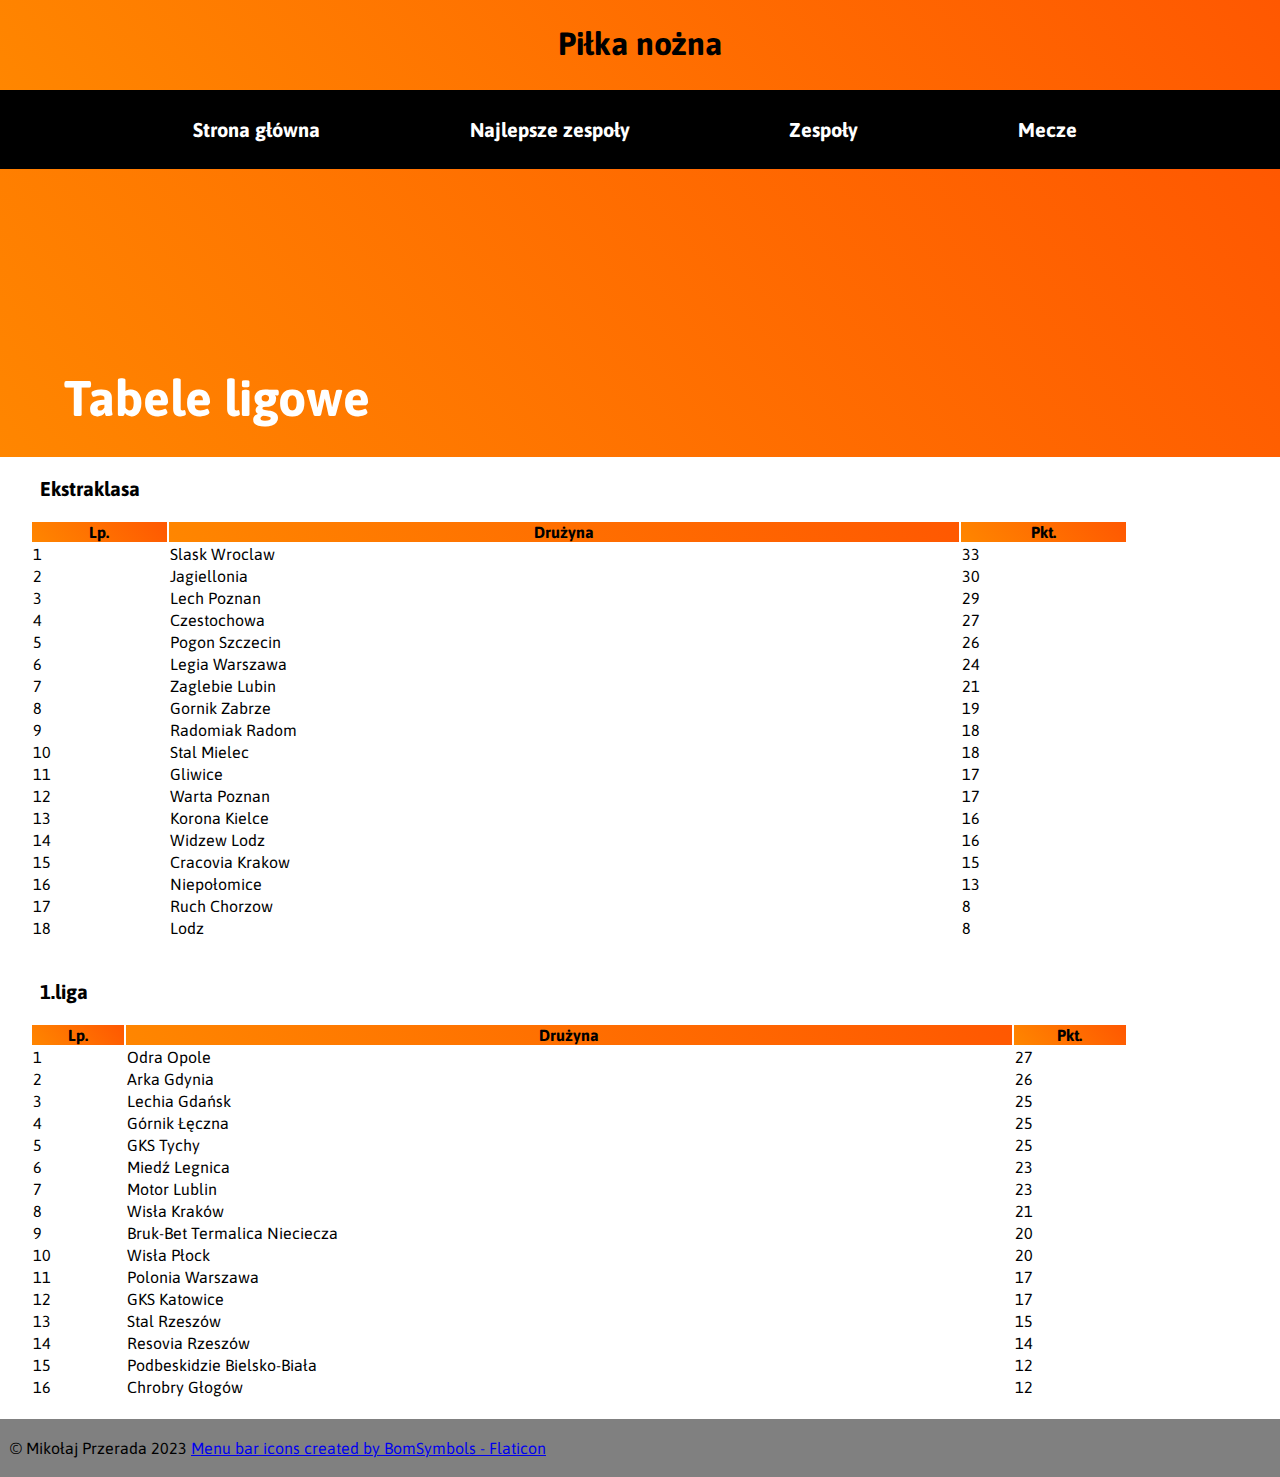
==== liga.html @ 1de12d1f "Added liga.html, finished hyperlinks n bottom menu" ====
<!DOCTYPE html>
<html lang="en">

<head>
    <meta charset="UTF-8">
    <meta http-equiv="X-UA-Compatible" content="IE=edge">
    <meta name="viewport" content="width=device-width, initial-scale=1.0">
    <script src="https://ajax.googleapis.com/ajax/libs/jquery/3.7.1/jquery.min.js"></script>
    <script src="jquery-ui-1.13.2.custom/jquery-ui.min.js"></script>
    <script src="script.js"></script>
    <link rel="stylesheet" href="jquery-ui-1.13.2.custom/jquery-ui.min.css">
    <link rel="stylesheet" href="style.css">
    <link rel="stylesheet" href="style-liga.css">
    <title>Document</title>
</head>

<body>
    <header>
        <h1>Piłka nożna</h1>
    </header>
    <nav>
        <div id="menu">
            <img id="mobileHamburgerICO" src="main-menu.png" width="20px"/>
            <!-- pamiętać o atrybucji(autor ikony): <a href="https://www.flaticon.com/free-icons/menu-bar" title="menu bar icons">Menu bar icons created by BomSymbols - Flaticon</a> -->
            <h2 class="menuElement"><a href="index.html">Strona główna</a></h2>
            <div id="zespoly" class="menuElement">
                <h2><a href="zespoly.html">Najlepsze zespoły</a></h2>
                <ul class="retractingElement">
                    <li><a href="zespoly.html#brukbet">Bruk-Bet Termalica Nieciecza</a></li>
                    <li><a href="zespoly.html#rks">RKS Radomsko</a></li>
                    <li><a href="zespoly.html#gks-gks-mocny-tylko-w-slowach-jest">GKS Bełchatów</a></li>
                </ul>
            </div>
            <div id="mecze" class="menuElement">
                <h2><a href="zespoly2.html">Zespoły</a></h2>
                <ul class="retractingElement">
                    <li><a href="zespoly2.html#ekstraklasa">Ekstraklasa</a></li>
                    <li><a href="zespoly2.html#1liga">1. liga</a></li>
                    <li><a href="zespoly2.html#2liga">2. liga</a></li>
                </ul>
            </div>
            <div id="liga" class="menuElement">
                <h2><a href="mecze.html">Mecze</a></h2>
                <ul class="retractingElement">
                    <li><a href="liga.html#ekstraklasa">Ekstraklasa</a></li>
                    <li><a href="liga.html#1liga">1. liga</a></li>
                </ul>
            </div>
        </div>
    </nav>
</body>

<main>
    <section id="main-banner">Tabele ligowe
    </section>
    <section id="ekstraklasa" class="table">
        <h2>Ekstraklasa</h2>
        <table>
                <tr>
                    <th>Lp.</th>
                    <th>Drużyna</th>
                    <th>Pkt.</th>
                </tr>
                <tr>
                    <td>1</td>
                    <td>Slask Wroclaw</td>
                    <td>33</td>
                  </tr>
                  <tr>
                    <td>2</td>
                    <td>Jagiellonia</td>
                    <td>30</td>
                  </tr>
                  <tr>
                    <td>3</td>
                    <td>Lech Poznan</td>
                    <td>29</td>
                  </tr>
                  <tr>
                    <td>4</td>
                    <td>Czestochowa</td>
                    <td>27</td>
                  </tr>
                  <tr>
                    <td>5</td>
                    <td>Pogon Szczecin</td>
                    <td>26</td>
                  </tr>
                  <tr>
                    <td>6</td>
                    <td>Legia Warszawa</td>
                    <td>24</td>
                  </tr>
                  <tr>
                    <td>7</td>
                    <td>Zaglebie Lubin</td>
                    <td>21</td>
                  </tr>
                  <tr>
                    <td>8</td>
                    <td>Gornik Zabrze</td>
                    <td>19</td>
                  </tr>
                  <tr>
                    <td>9</td>
                    <td>Radomiak Radom</td>
                    <td>18</td>
                  </tr>
                  <tr>
                    <td>10</td>
                    <td>Stal Mielec</td>
                    <td>18</td>
                  </tr>
                  <tr>
                    <td>11</td>
                    <td>Gliwice</td>
                    <td>17</td>
                  </tr>
                  <tr>
                    <td>12</td>
                    <td>Warta Poznan</td>
                    <td>17</td>
                  </tr>
                  <tr>
                    <td>13</td>
                    <td>Korona Kielce</td>
                    <td>16</td>
                  </tr>
                  <tr>
                    <td>14</td>
                    <td>Widzew Lodz</td>
                    <td>16</td>
                  </tr>
                  <tr>
                    <td>15</td>
                    <td>Cracovia Krakow</td>
                    <td>15</td>
                  </tr>
                  <tr>
                    <td>16</td>
                    <td>Niepołomice</td>
                    <td>13</td>
                  </tr>
                  <tr>
                    <td>17</td>
                    <td>Ruch Chorzow</td>
                    <td>8</td>
                  </tr>
                  <tr>
                    <td>18</td>
                    <td>Lodz</td>
                    <td>8</td>
                  </tr>
        </table>
    </section>
    <section id="1liga" class="table">
        <h2>1.liga</h2>
        <table>
                <tr>
                    <th>Lp.</th>
                    <th>Drużyna</th>
                    <th>Pkt.</th>
                </tr>
                <tr>
                    <td>1</td>
                    <td>Odra Opole</td>
                    <td>27</td>
                  </tr>
                  <tr>
                    <td>2</td>
                    <td>Arka Gdynia</td>
                    <td>26</td>
                  </tr>
                  <tr>
                    <td>3</td>
                    <td>Lechia Gdańsk</td>
                    <td>25</td>
                  </tr>
                  <tr>
                    <td>4</td>
                    <td>Górnik Łęczna</td>
                    <td>25</td>
                  </tr>
                  <tr>
                    <td>5</td>
                    <td>GKS Tychy</td>
                    <td>25</td>
                  </tr>
                  <tr>
                    <td>6</td>
                    <td>Miedź Legnica</td>
                    <td>23</td>
                  </tr>
                  <tr>
                    <td>7</td>
                    <td>Motor Lublin</td>
                    <td>23</td>
                  </tr>
                  <tr>
                    <td>8</td>
                    <td>Wisła Kraków</td>
                    <td>21</td>
                  </tr>
                  <tr>
                    <td>9</td>
                    <td>Bruk-Bet Termalica Nieciecza</td>
                    <td>20</td>
                  </tr>
                  <tr>
                    <td>10</td>
                    <td>Wisła Płock</td>
                    <td>20</td>
                  </tr>
                  <tr>
                    <td>11</td>
                    <td>Polonia Warszawa</td>
                    <td>17</td>
                  </tr>
                  <tr>
                    <td>12</td>
                    <td>GKS Katowice</td>
                    <td>17</td>
                  </tr>
                  <tr>
                    <td>13</td>
                    <td>Stal Rzeszów</td>
                    <td>15</td>
                  </tr>
                  <tr>
                    <td>14</td>
                    <td>Resovia Rzeszów</td>
                    <td>14</td>
                  </tr>
                  <tr>
                    <td>15</td>
                    <td>Podbeskidzie Bielsko-Biała</td>
                    <td>12</td>
                  </tr>
                  <tr>
                    <td>16</td>
                    <td>Chrobry Głogów</td>
                    <td>12</td>
                  </tr>
                
        </table>
    </section>
</main>
<footer>
    <p>&copy; Mikołaj Przerada 2023
    <a href="https://www.flaticon.com/free-icons/menu-bar" title="menu bar icons">Menu bar icons created by BomSymbols - Flaticon</a>
    </p>
</footer>
</html>
---- style.css ----
@import url('https://fonts.googleapis.com/css2?family=Asap:wght@300&display=swap');

*{
    margin: 0;
    font-family: 'Asap', sans-serif;
}
nav h2{
    font-size: 20px;
}
nav{
    width: 100%;
    background: rgb(0, 0, 0);
    
}

#menu{
    display: flex;
    justify-content: space-evenly;
    color: whitesmoke;
    padding: 8px 0px 8px 0px;
    flex-wrap: wrap;
}
#menu a{
    color: white;
    text-decoration: none;
}
main{
    display: flex;
}
main section{
    padding: 0 30px 20px 30px;

}

main{
    flex-direction: column;
}


@media(orientation: landscape) {
    #menu{
        width: 90%;
        margin: 0% 5%;
    }
    #menu>img{
       display: none;
    }
    #main-banner{
        padding: 400px 0 30px 5%;
        
    }
    
}
@media(orientation: portrait) {
    #menu{
        font-size: 25px;
        width: 50%;
        flex-direction: column;
        margin: 0% 25%;
        text-align: center;
    }
    #menu a, #menu h2{
        font-size: 25px;
    }
    .menuElement{
        display: none;
    }
    #menu>img{
        width: 10%;
        margin: 0% 45%;
    }
    
}
nav div, h2{
    padding: 0px 10px;
}
#menu ul{
    list-style-type: none;
}
.retractingElement{
    display: none;
    padding: 0; 
    padding: 0px 8px; 
    min-height: 0;  
}

header{
    background: linear-gradient(230deg, rgba(255,88,1,1) 0%, rgba(255,134,0,1) 100%);
    height: 50px;
    text-align: center;
    padding: 20px;
}

header>h1{
    padding: 5px;
}
footer{
    width: 100%;
    padding: 20px 0;
    background-color: gray;
}
footer>p{
    margin: 0 10px;
}
---- style-liga.css ----
#main-banner{
    padding: 200px 0 30px 5%;
    width: 95%;
    color: white;
    font-weight: bold;
    background: linear-gradient(230deg, rgba(255,88,1,1) 0%, rgba(255,134,0,1) 100%);
    font-size: 50px;
}
.zespol{
    padding: 50px 5%;
    text-align: right;
}
h2{
    font-size: 20px;
    margin: 20px 0;
}
table{
    width: 90%;
    border-color: black;
}
th{
    background: linear-gradient(230deg, rgba(255,88,1,1) 0%, rgba(255,134,0,1) 100%);
}
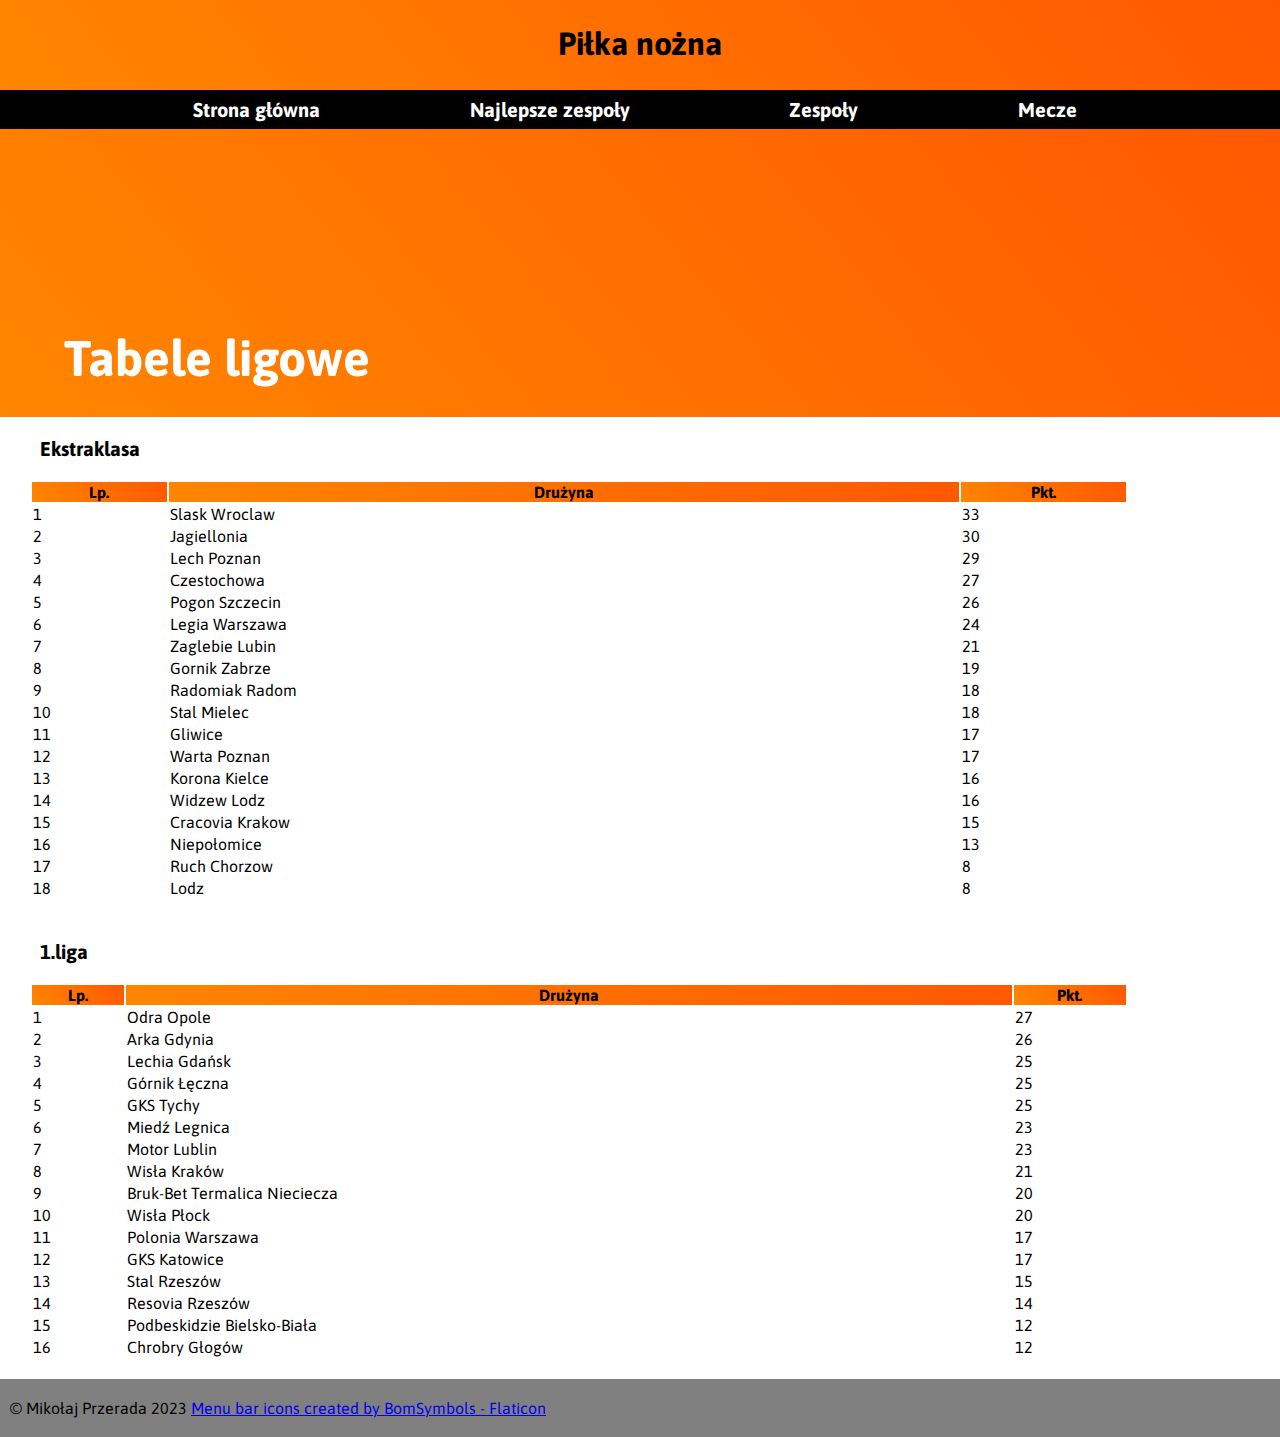
==== commit cd087262: "bugfixes" ====
--- a/liga.html
+++ b/liga.html
@@ -40,7 +40,7 @@
                 </ul>
             </div>
             <div id="liga" class="menuElement">
-                <h2><a href="mecze.html">Mecze</a></h2>
+                <h2><a href="liga.html">Mecze</a></h2>
                 <ul class="retractingElement">
                     <li><a href="liga.html#ekstraklasa">Ekstraklasa</a></li>
                     <li><a href="liga.html#1liga">1. liga</a></li>
--- a/style-liga.css
+++ b/style-liga.css
@@ -10,7 +10,7 @@
     padding: 50px 5%;
     text-align: right;
 }
-h2{
+main h2{
     font-size: 20px;
     margin: 20px 0;
 }
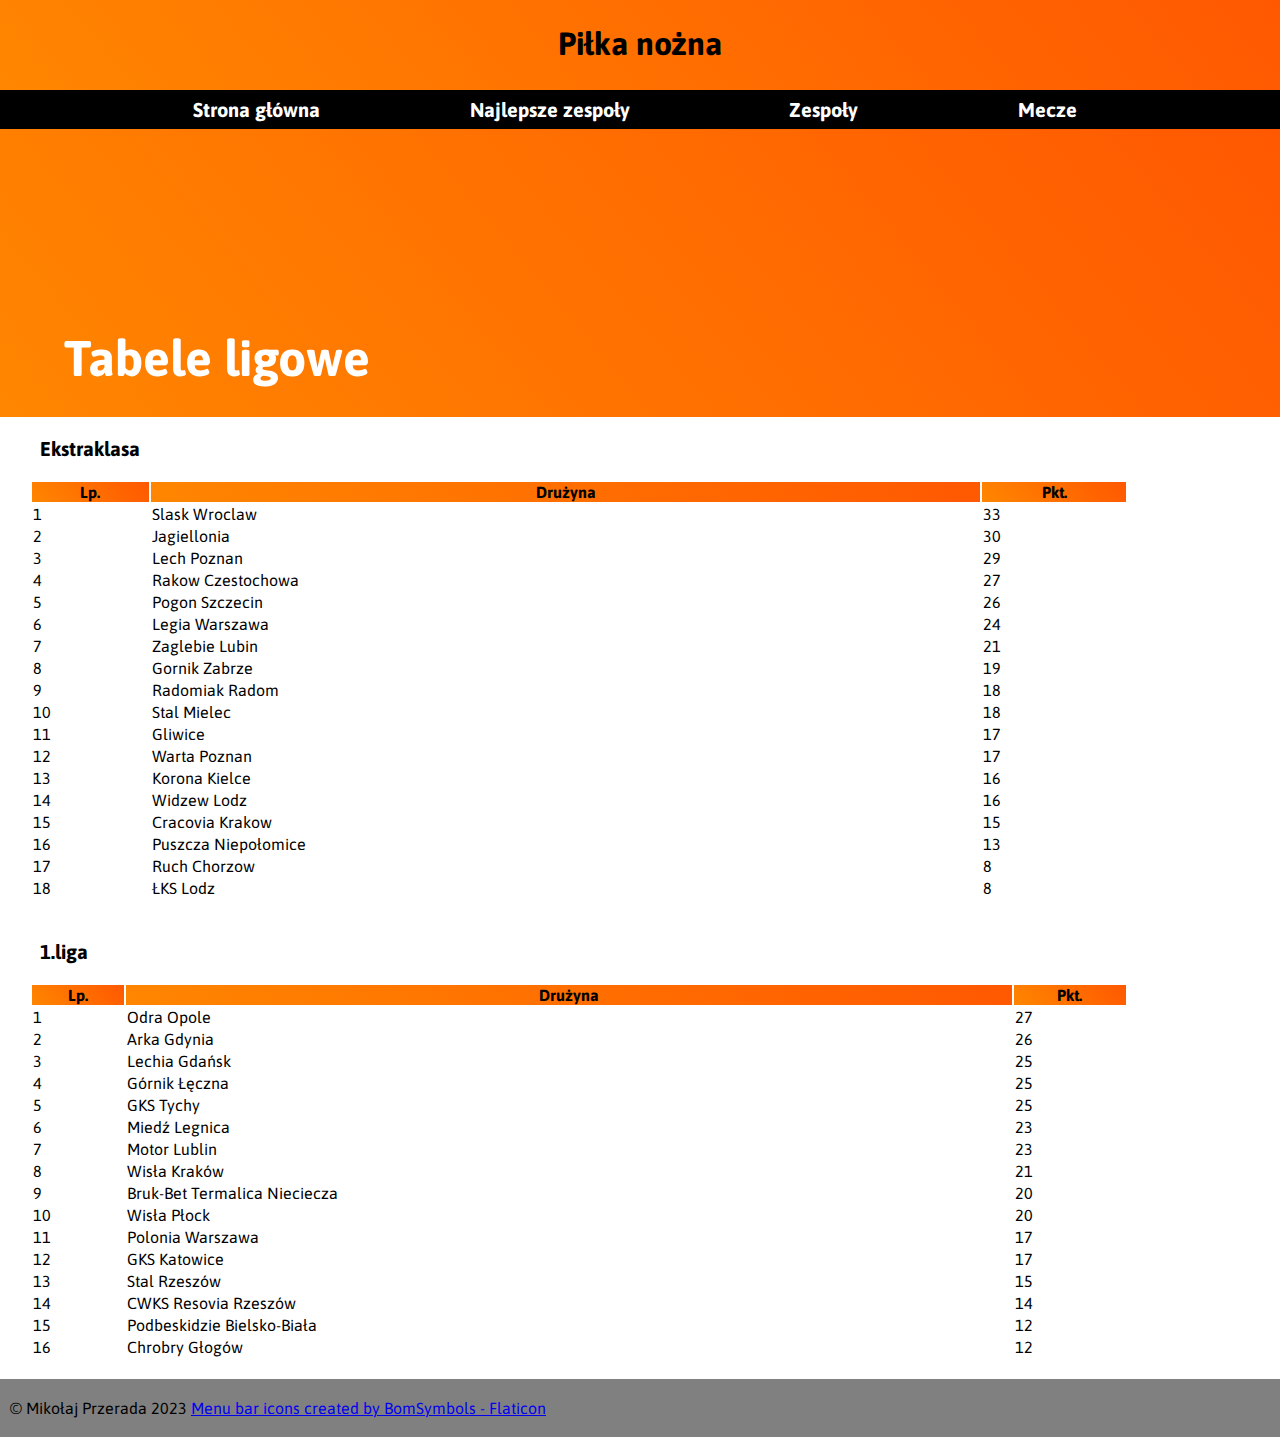
==== commit 913c7184: "Minor fixes in liga.html" ====
--- a/liga.html
+++ b/liga.html
@@ -78,7 +78,7 @@
                   </tr>
                   <tr>
                     <td>4</td>
-                    <td>Czestochowa</td>
+                    <td>Rakow Czestochowa</td>
                     <td>27</td>
                   </tr>
                   <tr>
@@ -138,7 +138,7 @@
                   </tr>
                   <tr>
                     <td>16</td>
-                    <td>Niepołomice</td>
+                    <td>Puszcza Niepołomice</td>
                     <td>13</td>
                   </tr>
                   <tr>
@@ -148,7 +148,7 @@
                   </tr>
                   <tr>
                     <td>18</td>
-                    <td>Lodz</td>
+                    <td>ŁKS Lodz</td>
                     <td>8</td>
                   </tr>
         </table>
@@ -228,7 +228,7 @@
                   </tr>
                   <tr>
                     <td>14</td>
-                    <td>Resovia Rzeszów</td>
+                    <td>CWKS Resovia Rzeszów</td>
                     <td>14</td>
                   </tr>
                   <tr>
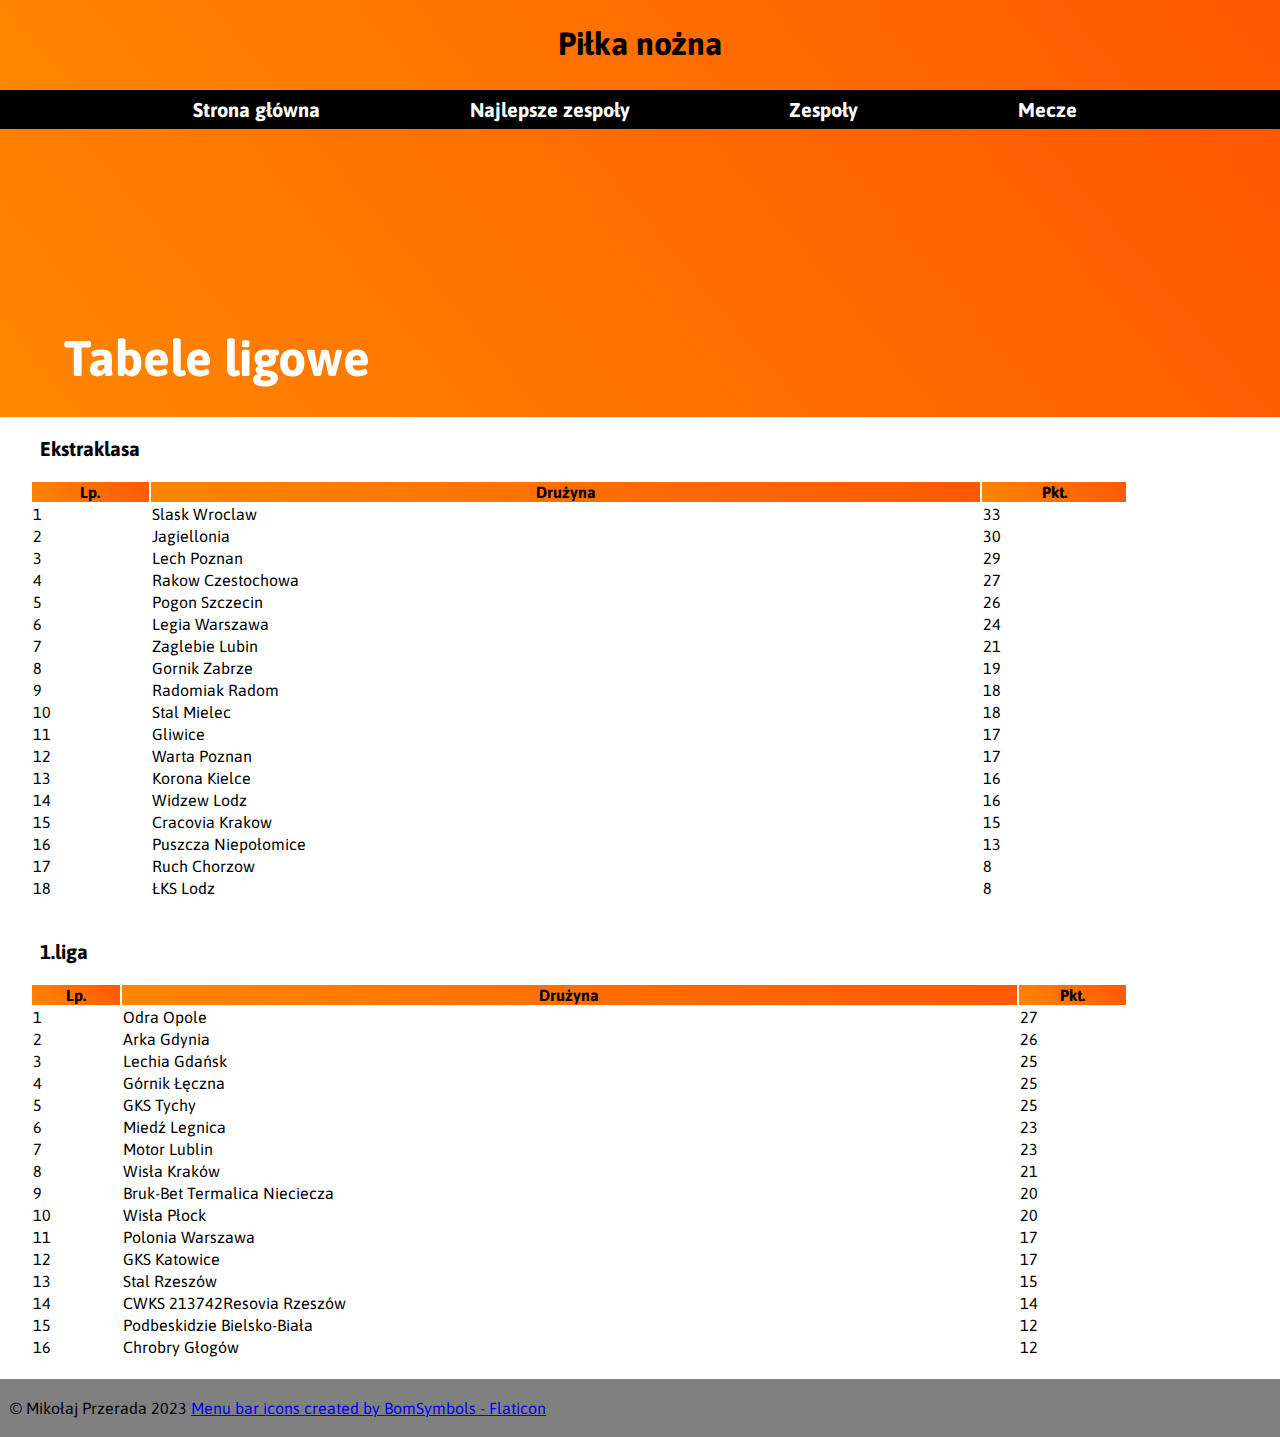
==== commit 335e6123: "liga.html changes, but they were actually staged" ====
--- a/liga.html
+++ b/liga.html
@@ -228,7 +228,7 @@
                   </tr>
                   <tr>
                     <td>14</td>
-                    <td>CWKS Resovia Rzeszów</td>
+                    <td>CWKS 213742Resovia Rzeszów</td>
                     <td>14</td>
                   </tr>
                   <tr>
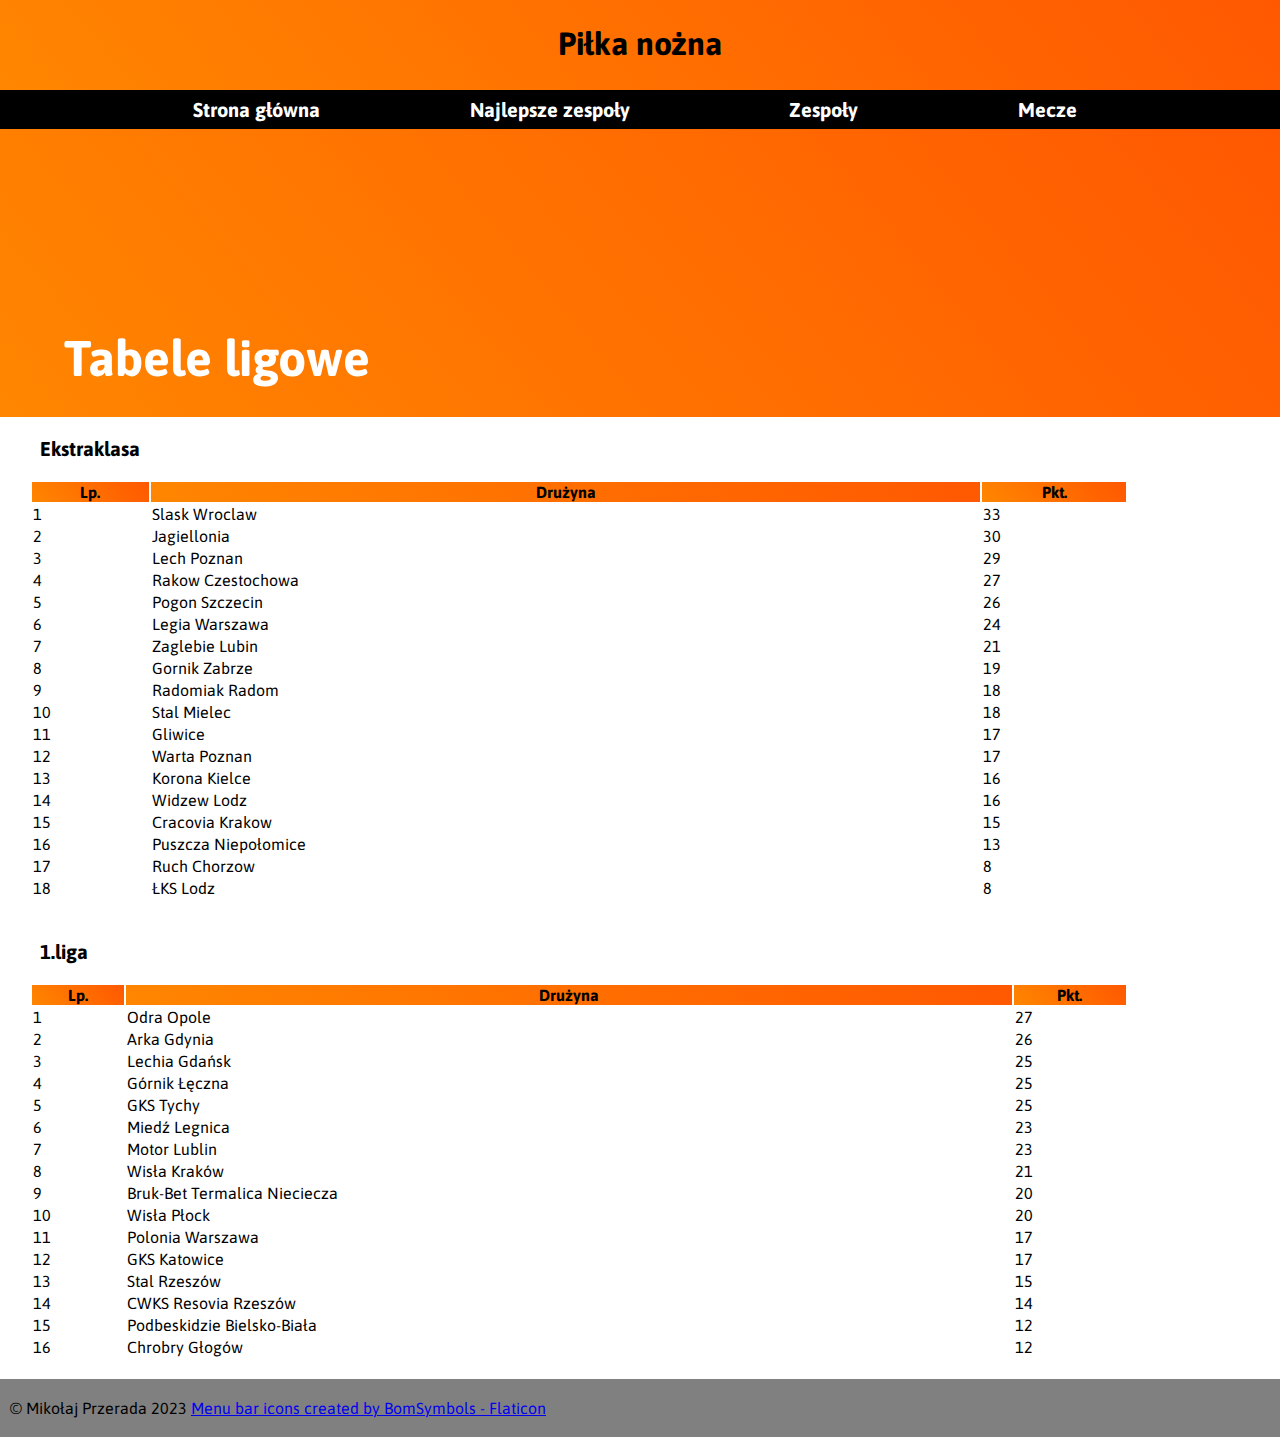
==== commit a6040c2f: "fixed some minor bugs" ====
--- a/liga.html
+++ b/liga.html
@@ -228,7 +228,7 @@
                   </tr>
                   <tr>
                     <td>14</td>
-                    <td>CWKS 213742Resovia Rzeszów</td>
+                    <td>CWKS Resovia Rzeszów</td>
                     <td>14</td>
                   </tr>
                   <tr>
--- a/style.css
+++ b/style.css
@@ -10,7 +10,6 @@
 nav{
     width: 100%;
     background: rgb(0, 0, 0);
-    
 }
 
 #menu{
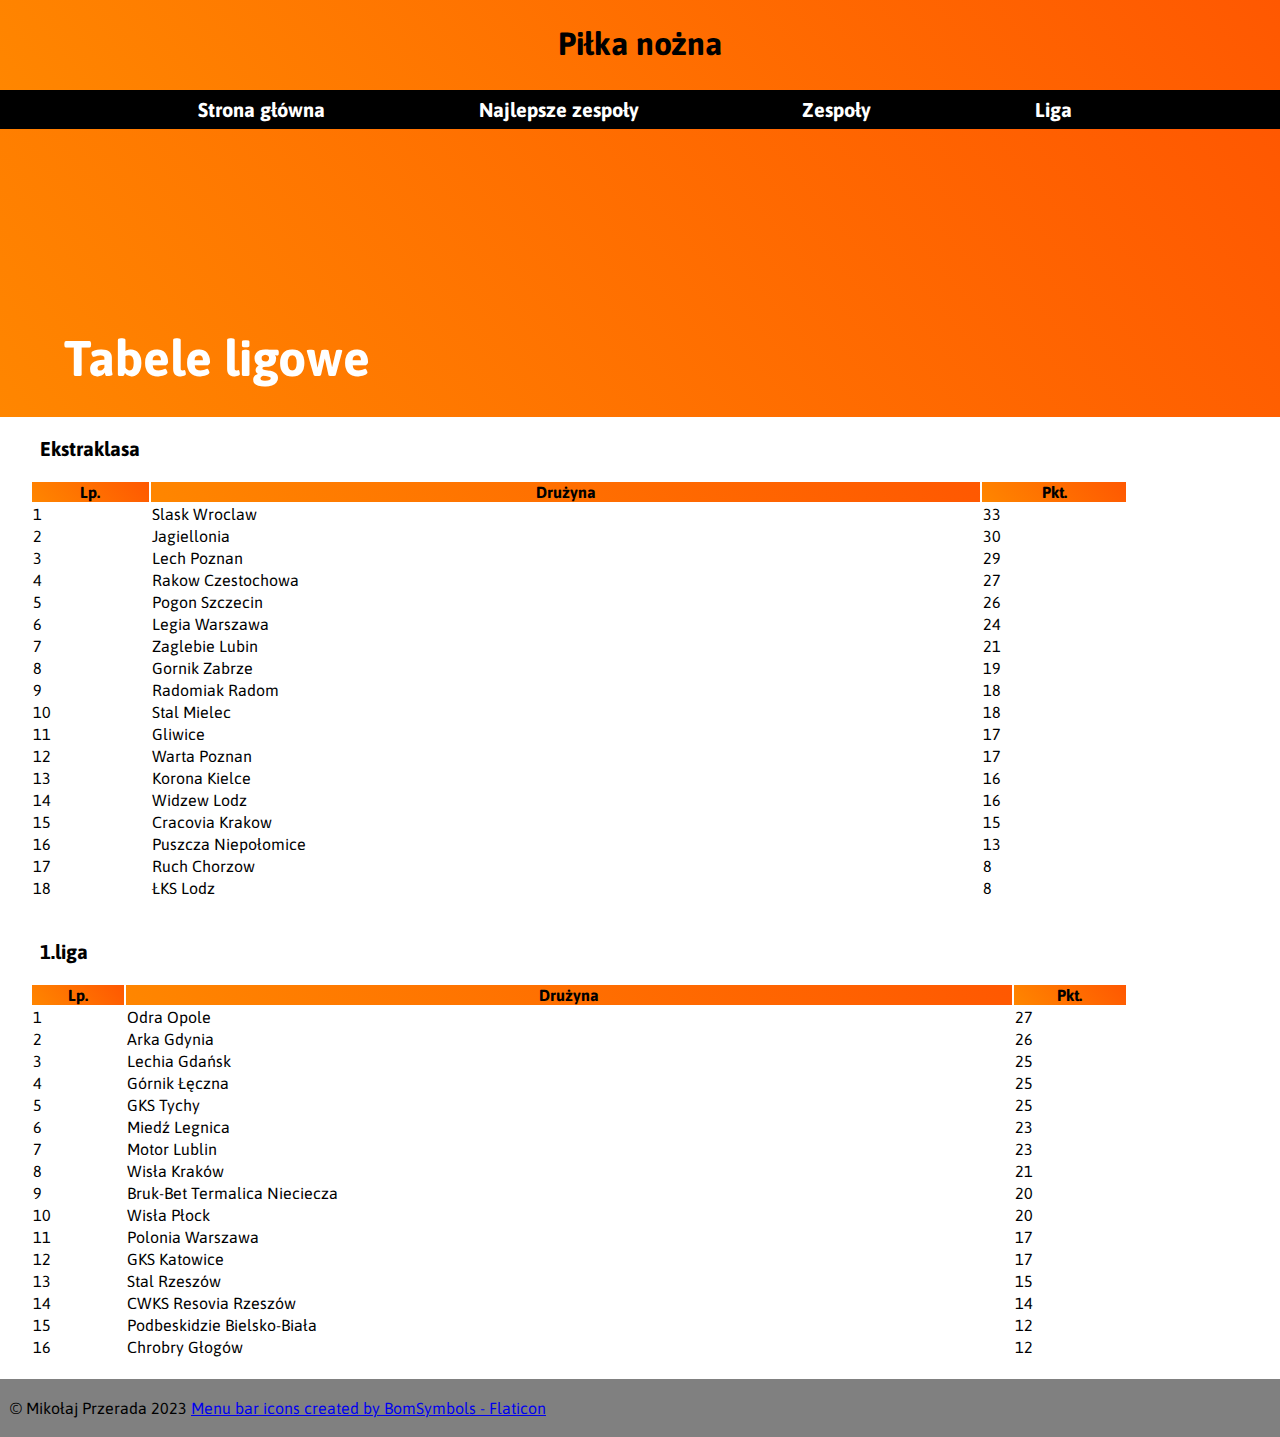
==== commit 9e35d358: "minor improvements" ====
--- a/liga.html
+++ b/liga.html
@@ -40,7 +40,7 @@
                 </ul>
             </div>
             <div id="liga" class="menuElement">
-                <h2><a href="liga.html">Mecze</a></h2>
+                <h2><a href="liga.html">Liga</a></h2>
                 <ul class="retractingElement">
                     <li><a href="liga.html#ekstraklasa">Ekstraklasa</a></li>
                     <li><a href="liga.html#1liga">1. liga</a></li>
